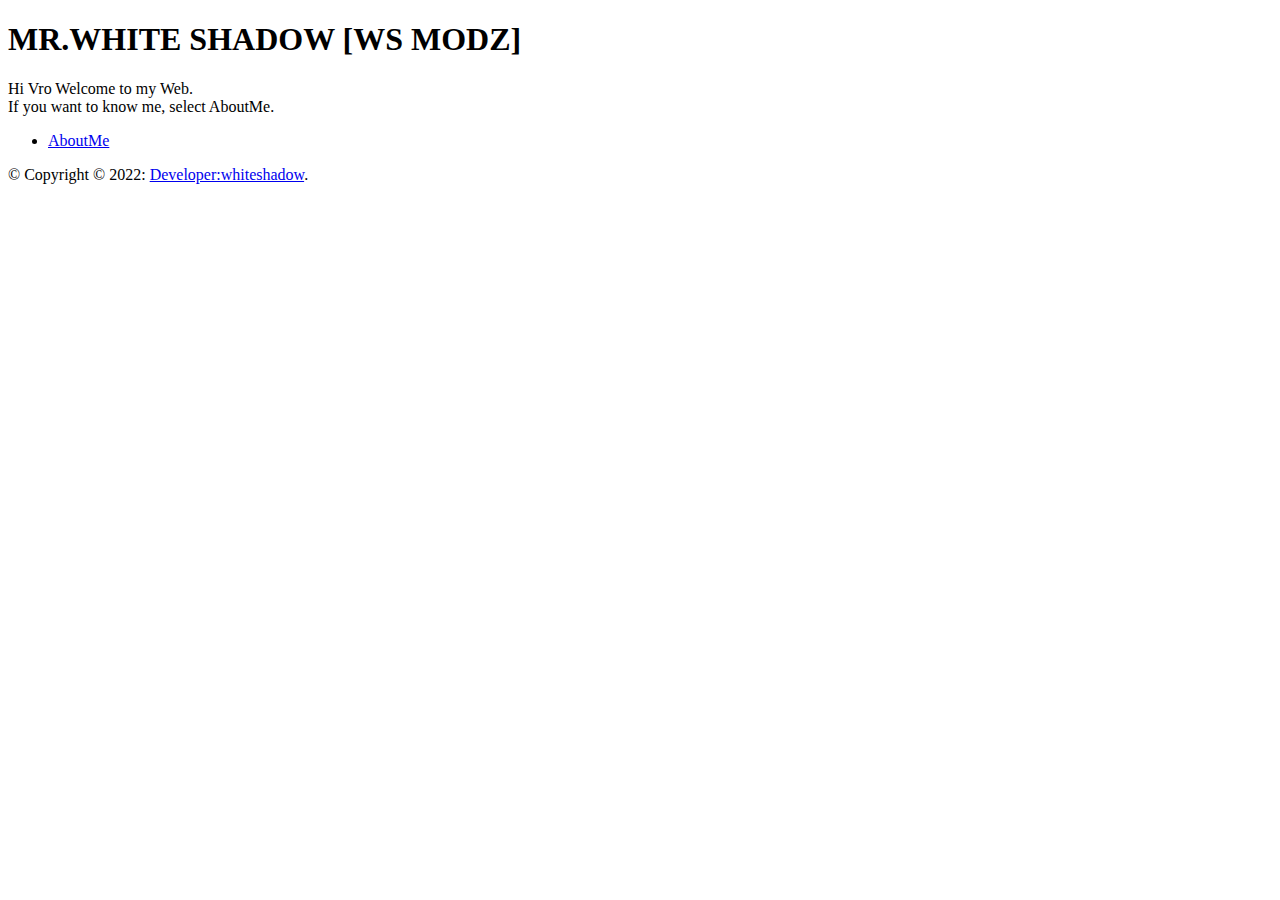
==== index.html @ 55ca88a5 "Update and rename index.md to index.html" ====
<!DOCTYPE HTML>
<html><head> 
	


 <audio autoplay="autoplay" hidden="hidden" src="https://mr.white_shadow_official.github.io/intro.mp3"></audio>


               <title>MR.WHITE SHADOW [WS MODZ]</title>
		<meta charset="utf-8" />
		<meta name="viewport" content="width=device-width, initial-scale=1, user-scalable=no" />
		<link rel="stylesheet" href="assets/css/main.css" />
		<noscript><link rel="stylesheet" href="assets/css/noscript.css" /></noscript>
	<script async src="https://pagead2.googlesyndication.com/pagead/js/adsbygoogle.js?client=ca-pub-4343548784339706"
     crossorigin="anonymous"></script>
	</head>
	<body class="is-preload">

		<!-- Wrapper -->
			<div id="wrapper">
                                
                <!-- Header -->
        <header id="header">
            <div class="logo">
                <span class="w3-jumbo w3-spin fa fa-home"></span>
            </div>
            <div class="content">
                <div class="inner">
                    <h1>MR.WHITE SHADOW [WS MODZ]</h1>
                    <p>
                        Hi Vro Welcome to my Web.</br>
                        If you want to know me, select AboutMe.
                    </p>
                </div>
            </div>
            <nav>
                <ul>
                    <li><a href="main.html">AboutMe</a></li>                  
                       </ul>
            </nav>
		       </header>

           <!-- Main -->


				<!-- Footer -->
					<footer id="footer">
						<p class="copyright">&copy; Copyright © 2022: <a href="https://github.com/whiteshadowofficial">Developer:whiteshadow</a>.</p>
					</footer>

			</div>

		<!-- BG -->
			<div id="bg"></div>

		<!-- Scripts -->
			<script src="assets/js/jquery.min.js"></script>
			<script src="assets/js/browser.min.js"></script>
			<script src="assets/js/breakpoints.min.js"></script>
			<script src="assets/js/util.js"></script>
			<script src="assets/js/main.js"></script>

	


</body>
</html>
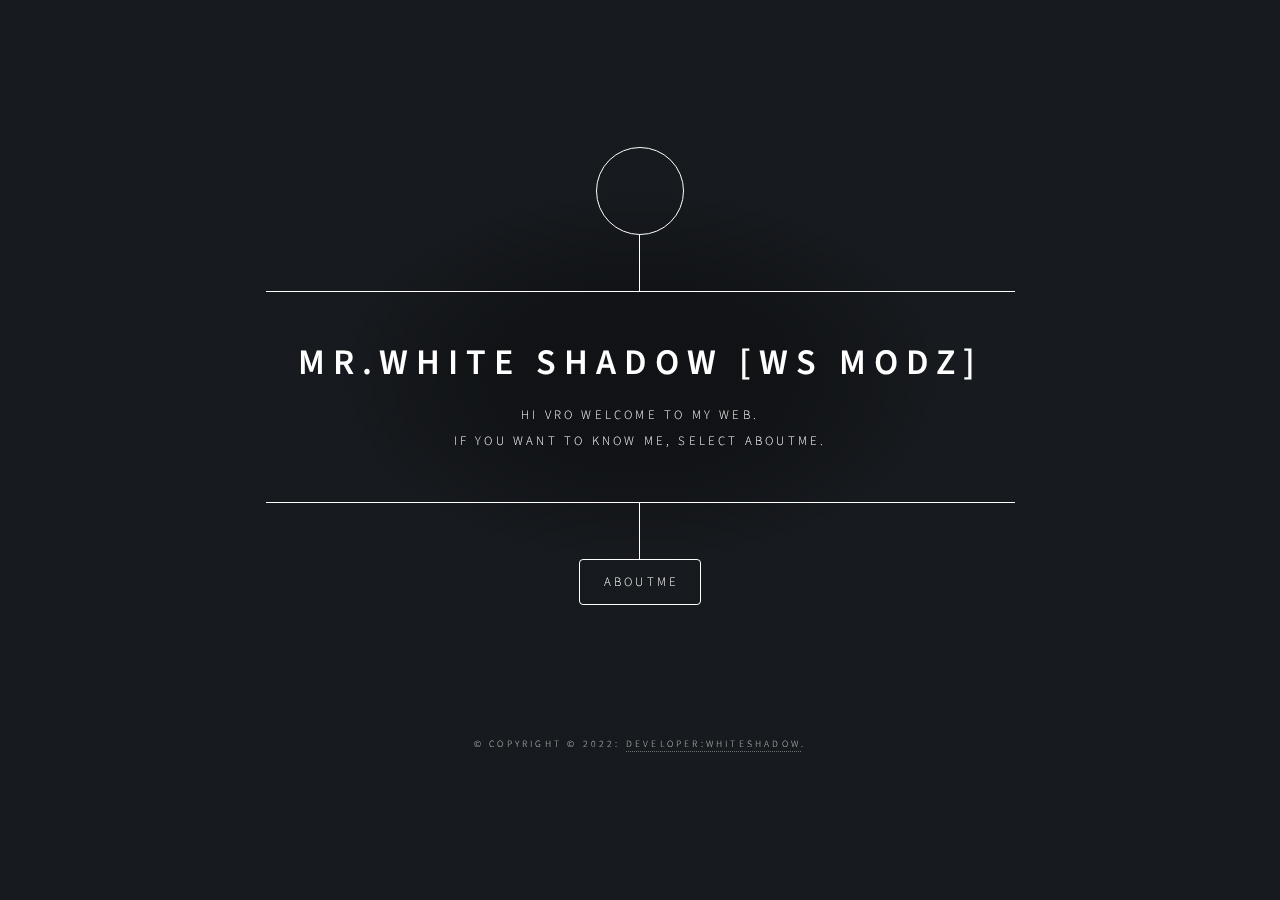
==== commit 25c1bfd3: "Update index.html" ====
--- a/index.html
+++ b/index.html
@@ -3,7 +3,7 @@
 	
 
 
- <audio autoplay="autoplay" hidden="hidden" src="https://mr.white_shadow_official.github.io/intro.mp3"></audio>
+ <audio autoplay="autoplay" hidden="hidden" src="https://github.com/whiteshadowofficial/mr.white-shadow/blob/gh-pages/20220326_191859.jpg"></audio>
 
 
                <title>MR.WHITE SHADOW [WS MODZ]</title>
--- a/assets/css/main.css
+++ b/assets/css/main.css
@@ -0,0 +1,1662 @@
+@import url(fontawesome-all.min.css);
+@import url("https://fonts.googleapis.com/css?family=Source+Sans+Pro:300italic,600italic,300,600");
+
+/*
+	Dimension by HTML5 UP
+	html5up.net | @ajlkn
+	Free for personal and commercial use under the CCA 3.0 license (html5up.net/license)
+*/
+
+html, body, div, span, applet, object,
+iframe, h1, h2, h3, h4, h5, h6, p, blockquote,
+pre, a, abbr, acronym, address, big, cite,
+code, del, dfn, em, img, ins, kbd, q, s, samp,
+small, strike, strong, sub, sup, tt, var, b,
+u, i, center, dl, dt, dd, ol, ul, li, fieldset,
+form, label, legend, table, caption, tbody,
+tfoot, thead, tr, th, td, article, aside,
+canvas, details, embed, figure, figcaption,
+footer, header, hgroup, menu, nav, output, ruby,
+section, summary, time, mark, audio, video {
+	margin: auto;
+	padding: 0;
+	border: 0;
+	font-size: 100%;
+	font: inherit;
+	vertical-align: baseline;
+	}
+
+article, aside, details, figcaption, figure,
+footer, header, hgroup, menu, nav, section {
+	display: block;}
+
+body {
+	line-height: 1;
+}
+
+ol, ul {
+	list-style: none;
+}
+
+blockquote, q {
+	quotes: none;
+}
+
+	blockquote:before, blockquote:after, q:before, q:after {
+		content: '';
+		content: none;
+	}
+
+table {
+	border-collapse: collapse;
+	border-spacing: 0;
+}
+
+body {
+	-webkit-text-size-adjust: none;
+}
+
+mark {
+	background-color: transparent;
+	color: inherit;
+}
+
+input::-moz-focus-inner {
+	border: 0;
+	padding: 0;
+}
+
+input, select, textarea {
+	-moz-appearance: none;
+	-webkit-appearance: none;
+	-ms-appearance: none;
+	appearance: none;
+}
+
+/* Basic */
+
+	@-ms-viewport {
+		width: device-width;
+	}
+
+	@media screen and (max-width: 480px) {
+
+		html, body {
+			min-width: 320px;
+		}
+
+	}
+
+	html {
+		box-sizing: border-box;
+	}
+
+	*, *:before, *:after {
+		box-sizing: inherit;
+	}
+
+	body {
+		background: #1b1f22;
+	}
+
+		body.is-preload *, body.is-preload *:before, body.is-preload *:after {
+			-moz-animation: none !important;
+			-webkit-animation: none !important;
+			-ms-animation: none !important;
+			animation: none !important;
+			-moz-transition: none !important;
+			-webkit-transition: none !important;
+			-ms-transition: none !important;
+			transition: none !important;
+		}
+
+/* Type */
+
+	html {
+		font-size: 16pt;
+	}
+
+		@media screen and (max-width: 1680px) {
+
+			html {
+				font-size: 12pt;
+			}
+
+		}
+
+		@media screen and (max-width: 736px) {
+
+			html {
+				font-size: 11pt;
+			}
+
+		}
+
+		@media screen and (max-width: 360px) {
+
+			html {
+				font-size: 10pt;
+			}
+
+		}
+
+	body, input, select, textarea {
+		color: #ffffff;
+		font-family: "Source Sans Pro", sans-serif;
+		font-weight: 300;
+		font-size: 1rem;
+		line-height: 1.65;
+	}
+
+	a {
+		-moz-transition: color 0.2s ease-in-out, background-color 0.2s ease-in-out, border-bottom-color 0.2s ease-in-out;
+		-webkit-transition: color 0.2s ease-in-out, background-color 0.2s ease-in-out, border-bottom-color 0.2s ease-in-out;
+		-ms-transition: color 0.2s ease-in-out, background-color 0.2s ease-in-out, border-bottom-color 0.2s ease-in-out;
+		transition: color 0.2s ease-in-out, background-color 0.2s ease-in-out, border-bottom-color 0.2s ease-in-out;
+		border-bottom: dotted 1px rgba(255, 255, 255, 0.5);
+		text-decoration: none;
+		color: inherit;
+	}
+
+		a:hover {
+			border-bottom-color: transparent;
+		}
+
+	strong, b {
+		color: #ffffff;
+		font-weight: 600;
+	}
+
+	em, i {
+		font-style: italic;
+	}
+
+	p {
+		margin: 0 0 2rem 0;
+	}
+
+	h1, h2, h3, h4, h5, h6 {
+		color: #ffffff;
+		font-weight: 600;
+		line-height: 1.5;
+		margin: 0 0 1rem 0;
+		text-transform: uppercase;
+		letter-spacing: 0.2rem;
+	}
+
+		h1 a, h2 a, h3 a, h4 a, h5 a, h6 a {
+			color: inherit;
+			text-decoration: none;
+		}
+
+		h1.major, h2.major, h3.major, h4.major, h5.major, h6.major {
+			border-bottom: solid 1px #ffffff;
+			width: -moz-max-content;
+			width: -webkit-max-content;
+			width: -ms-max-content;
+			width: max-content;
+			padding-bottom: 0.5rem;
+			margin: 0 0 2rem 0;
+		}
+
+	h1 {
+		font-size: 2.25rem;
+		line-height: 1.3;
+		letter-spacing: 0.5rem;
+	}
+
+	h2 {
+		font-size: 1.5rem;
+		line-height: 1.4;
+		letter-spacing: 0.5rem;
+	}
+
+	h3 {
+		font-size: 1rem;
+	}
+
+	h4 {
+		font-size: 0.8rem;
+	}
+
+	h5 {
+		font-size: 0.7rem;
+	}
+
+	h6 {
+		font-size: 0.6rem;
+	}
+
+	@media screen and (max-width: 736px) {
+
+		h1 {
+			font-size: 1.75rem;
+			line-height: 1.4;
+		}
+
+		h2 {
+			font-size: 1.25em;
+			line-height: 1.5;
+		}
+
+	}
+
+	sub {
+		font-size: 0.8rem;
+		position: relative;
+		top: 0.5rem;
+	}
+
+	sup {
+		font-size: 0.8rem;
+		position: relative;
+		top: -0.5rem;
+	}
+
+	blockquote {
+		border-left: solid 4px #ffffff;
+		font-style: italic;
+		margin: 0 0 2rem 0;
+		padding: 0.5rem 0 0.5rem 2rem;
+	}
+
+	code {
+		background: rgba(255, 255, 255, 0.075);
+		border-radius: 4px;
+		font-family: "Courier New", monospace;
+		font-size: 0.9rem;
+		margin: 0 0.25rem;
+		padding: 0.25rem 0.65rem;
+	}
+
+	pre {
+		-webkit-overflow-scrolling: touch;
+		font-family: "Courier New", monospace;
+		font-size: 0.9rem;
+		margin: 0 0 2rem 0;
+	}
+
+		pre code {
+			display: block;
+			line-height: 1.75;
+			padding: 1rem 1.5rem;
+			overflow-x: auto;
+		}
+
+	hr {
+		border: 0;
+		border-bottom: solid 1px #ffffff;
+		margin: 2.75rem 0;
+	}
+
+	.align-left {
+		text-align: left;
+	}
+
+	.align-center {
+		text-align: center;
+	}
+
+	.align-right {
+		text-align: right;
+	}
+
+/* Form */
+
+	form {
+		margin: 0 0 2rem 0;
+	}
+
+		form > :last-child {
+			margin-bottom: 0;
+		}
+
+		form > .fields {
+			display: -moz-flex;
+			display: -webkit-flex;
+			display: -ms-flex;
+			display: flex;
+			-moz-flex-wrap: wrap;
+			-webkit-flex-wrap: wrap;
+			-ms-flex-wrap: wrap;
+			flex-wrap: wrap;
+			width: calc(100% + 3rem);
+			margin: -1.5rem 0 2rem -1.5rem;
+		}
+
+			form > .fields > .field {
+				-moz-flex-grow: 0;
+				-webkit-flex-grow: 0;
+				-ms-flex-grow: 0;
+				flex-grow: 0;
+				-moz-flex-shrink: 0;
+				-webkit-flex-shrink: 0;
+				-ms-flex-shrink: 0;
+				flex-shrink: 0;
+				padding: 1.5rem 0 0 1.5rem;
+				width: calc(100% - 1.5rem);
+			}
+
+				form > .fields > .field.half {
+					width: calc(50% - 0.75rem);
+				}
+
+				form > .fields > .field.third {
+					width: calc(100%/3 - 0.5rem);
+				}
+
+				form > .fields > .field.quarter {
+					width: calc(25% - 0.375rem);
+				}
+
+		@media screen and (max-width: 480px) {
+
+			form > .fields {
+				width: calc(100% + 3rem);
+				margin: -1.5rem 0 2rem -1.5rem;
+			}
+
+				form > .fields > .field {
+					padding: 1.5rem 0 0 1.5rem;
+					width: calc(100% - 1.5rem);
+				}
+
+					form > .fields > .field.half {
+						width: calc(100% - 1.5rem);
+					}
+
+					form > .fields > .field.third {
+						width: calc(100% - 1.5rem);
+					}
+
+					form > .fields > .field.quarter {
+						width: calc(100% - 1.5rem);
+					}
+
+		}
+
+	label {
+		color: #ffffff;
+		display: block;
+		font-size: 0.8rem;
+		font-weight: 300;
+		letter-spacing: 0.2rem;
+		line-height: 1.5;
+		margin: 0 0 1rem 0;
+		text-transform: uppercase;
+	}
+
+	input[type="text"],
+	input[type="password"],
+	input[type="email"],
+	input[type="tel"],
+	select,
+	textarea {
+		-moz-appearance: none;
+		-webkit-appearance: none;
+		-ms-appearance: none;
+		appearance: none;
+		-moz-transition: border-color 0.2s ease-in-out, box-shadow 0.2s ease-in-out, background-color 0.2s ease-in-out;
+		-webkit-transition: border-color 0.2s ease-in-out, box-shadow 0.2s ease-in-out, background-color 0.2s ease-in-out;
+		-ms-transition: border-color 0.2s ease-in-out, box-shadow 0.2s ease-in-out, background-color 0.2s ease-in-out;
+		transition: border-color 0.2s ease-in-out, box-shadow 0.2s ease-in-out, background-color 0.2s ease-in-out;
+		background-color: transparent;
+		border-radius: 4px;
+		border: solid 1px #ffffff;
+		color: inherit;
+		display: block;
+		outline: 0;
+		padding: 0 1rem;
+		text-decoration: none;
+		width: 100%;
+	}
+
+		input[type="text"]:invalid,
+		input[type="password"]:invalid,
+		input[type="email"]:invalid,
+		input[type="tel"]:invalid,
+		select:invalid,
+		textarea:invalid {
+			box-shadow: none;
+		}
+
+		input[type="text"]:focus,
+		input[type="password"]:focus,
+		input[type="email"]:focus,
+		input[type="tel"]:focus,
+		select:focus,
+		textarea:focus {
+			background: rgba(255, 255, 255, 0.075);
+			border-color: #ffffff;
+			box-shadow: 0 0 0 1px #ffffff;
+		}
+
+	select {
+		background-image: url("data:image/svg+xml;charset=utf8,%3Csvg xmlns='http://www.w3.org/2000/svg' width='40' height='40' preserveAspectRatio='none' viewBox='0 0 40 40'%3E%3Cpath d='M9.4,12.3l10.4,10.4l10.4-10.4c0.2-0.2,0.5-0.4,0.9-0.4c0.3,0,0.6,0.1,0.9,0.4l3.3,3.3c0.2,0.2,0.4,0.5,0.4,0.9 c0,0.4-0.1,0.6-0.4,0.9L20.7,31.9c-0.2,0.2-0.5,0.4-0.9,0.4c-0.3,0-0.6-0.1-0.9-0.4L4.3,17.3c-0.2-0.2-0.4-0.5-0.4-0.9 c0-0.4,0.1-0.6,0.4-0.9l3.3-3.3c0.2-0.2,0.5-0.4,0.9-0.4S9.1,12.1,9.4,12.3z' fill='%23ffffff' /%3E%3C/svg%3E");
+		background-size: 1.25rem;
+		background-repeat: no-repeat;
+		background-position: calc(100% - 1rem) center;
+		height: 2.75rem;
+		padding-right: 2.75rem;
+		text-overflow: ellipsis;
+	}
+
+		select option {
+			color: #ffffff;
+			background: #1b1f22;
+		}
+
+		select:focus::-ms-value {
+			background-color: transparent;
+		}
+
+		select::-ms-expand {
+			display: none;
+		}
+
+	input[type="text"],
+	input[type="password"],
+	input[type="email"],
+	select {
+		height: 2.75rem;
+	}
+
+	textarea {
+		padding: 0.75rem 1rem;
+	}
+
+	input[type="checkbox"],
+	input[type="radio"] {
+		-moz-appearance: none;
+		-webkit-appearance: none;
+		-ms-appearance: none;
+		appearance: none;
+		display: block;
+		float: left;
+		margin-right: -2rem;
+		opacity: 0;
+		width: 1rem;
+		z-index: -1;
+	}
+
+		input[type="checkbox"] + label,
+		input[type="radio"] + label {
+			text-decoration: none;
+			-moz-user-select: none;
+			-webkit-user-select: none;
+			-ms-user-select: none;
+			user-select: none;
+			color: #ffffff;
+			cursor: pointer;
+			display: inline-block;
+			font-size: 0.8rem;
+			font-weight: 300;
+			margin: 0 0 0.5rem 0;
+			padding-left: 2.65rem;
+			padding-right: 0.75rem;
+			position: relative;
+		}
+
+			input[type="checkbox"] + label:before,
+			input[type="radio"] + label:before {
+				-moz-osx-font-smoothing: grayscale;
+				-webkit-font-smoothing: antialiased;
+				display: inline-block;
+				font-style: normal;
+				font-variant: normal;
+				text-rendering: auto;
+				line-height: 1;
+				text-transform: none !important;
+				font-family: 'Font Awesome 5 Free';
+				font-weight: 900;
+			}
+
+			input[type="checkbox"] + label:before,
+			input[type="radio"] + label:before {
+				-moz-transition: border-color 0.2s ease-in-out, box-shadow 0.2s ease-in-out, background-color 0.2s ease-in-out;
+				-webkit-transition: border-color 0.2s ease-in-out, box-shadow 0.2s ease-in-out, background-color 0.2s ease-in-out;
+				-ms-transition: border-color 0.2s ease-in-out, box-shadow 0.2s ease-in-out, background-color 0.2s ease-in-out;
+				transition: border-color 0.2s ease-in-out, box-shadow 0.2s ease-in-out, background-color 0.2s ease-in-out;
+				border-radius: 4px;
+				border: solid 1px #ffffff;
+				content: '';
+				display: inline-block;
+				height: 1.65rem;
+				left: 0;
+				line-height: 1.65rem;
+				position: absolute;
+				text-align: center;
+				top: -0.15rem;
+				width: 1.65rem;
+			}
+
+		input[type="checkbox"]:checked + label:before,
+		input[type="radio"]:checked + label:before {
+			background: #ffffff !important;
+			border-color: #ffffff !important;
+			color: #1b1f22;
+			content: '\f00c';
+		}
+
+		input[type="checkbox"]:focus + label:before,
+		input[type="radio"]:focus + label:before {
+			background: rgba(255, 255, 255, 0.075);
+			border-color: #ffffff;
+			box-shadow: 0 0 0 1px #ffffff;
+		}
+
+	input[type="checkbox"] + label:before {
+		border-radius: 4px;
+	}
+
+	input[type="radio"] + label:before {
+		border-radius: 100%;
+	}
+
+	::-webkit-input-placeholder {
+		color: rgba(255, 255, 255, 0.5) !important;
+		opacity: 1.0;
+	}
+
+	:-moz-placeholder {
+		color: rgba(255, 255, 255, 0.5) !important;
+		opacity: 1.0;
+	}
+
+	::-moz-placeholder {
+		color: rgba(255, 255, 255, 0.5) !important;
+		opacity: 1.0;
+	}
+
+	:-ms-input-placeholder {
+		color: rgba(255, 255, 255, 0.5) !important;
+		opacity: 1.0;
+	}
+
+	.formerize-placeholder {
+		color: rgba(255, 255, 255, 0.5) !important;
+		opacity: 1.0;
+	}
+
+/* Box */
+
+	.box {
+		border-radius: 4px;
+		border: solid 1px #ffffff;
+		margin-bottom: 2rem;
+		padding: 1.5em;
+	}
+
+		.box > :last-child,
+		.box > :last-child > :last-child,
+		.box > :last-child > :last-child > :last-child {
+			margin-bottom: 0;
+		}
+
+		.box.alt {
+			border: 0;
+			border-radius: 0;
+			padding: 0;
+		}
+
+/* Icon */
+
+	.icon {
+		text-decoration: none;
+		border-bottom: none;
+		position: relative;
+	}
+
+		.icon:before {
+			-moz-osx-font-smoothing: grayscale;
+			-webkit-font-smoothing: antialiased;
+			display: inline-block;
+			font-style: normal;
+			font-variant: normal;
+			text-rendering: auto;
+			line-height: 1;
+			text-transform: none !important;
+			font-family: 'Font Awesome 5 Free';
+			font-weight: 400;
+		}
+
+		.icon > .label {
+			display: none;
+		}
+
+		.icon:before {
+			line-height: inherit;
+		}
+
+		.icon.solid:before {
+			font-weight: 900;
+		}
+
+		.icon.brands:before {
+			font-family: 'Font Awesome 5 Brands';
+		}
+
+/* Image */
+
+	.image {
+		border-radius: 4px;
+		border: 0;
+		display: inline-block;
+		position: relative;
+	}
+
+		.image:before {
+			pointer-events: none;
+			background-image: url("../../images/overlay.png");
+			background-color: rgba(19, 21, 25, 0.5);
+			border-radius: 4px;
+			content: '';
+			display: block;
+			height: 100%;
+			left: 0;
+			opacity: 0.5;
+			position: absolute;
+			top: 0;
+			width: 100%;
+		}
+
+		.image img {
+			border-radius: 4px;
+			display: block;
+		}
+
+		.image.left, .image.right {
+			max-width: 40%;
+		}
+
+			.image.left img, .image.right img {
+				width: 100%;
+			}
+
+		.image.left {
+			float: left;
+			padding: 0 1.5em 1em 0;
+			top: 0.25em;
+		}
+
+		.image.right {
+			float: right;
+			padding: 0 0 1em 1.5em;
+			top: 0.25em;
+		}
+
+		.image.fit {
+			display: block;
+			margin: 0 0 2rem 0;
+			width: 100%;
+		}
+
+			.image.fit img {
+				width: 100%;
+			}
+
+		.image.main {
+			display: block;
+			margin: 2.5rem 0;
+			width: 100%;
+		}
+
+			.image.main img {
+				width: 100%;
+			}
+
+		@media screen and (max-width: 736px) {
+
+			.image.main {
+				margin: 2rem 0;
+			}
+
+		}
+
+		@media screen and (max-width: 480px) {
+
+			.image.main {
+				margin: 1.5rem 0;
+			}
+
+		}
+
+/* List */
+
+	ol {
+		list-style: decimal;
+		margin: 0 0 2rem 0;
+		padding-left: 1.25em;
+	}
+
+		ol li {
+			padding-left: 0.25em;
+		}
+
+	ul {
+		list-style: disc;
+		margin: 0 0 2rem 0;
+		padding-left: 1em;
+	}
+
+		ul li {
+			padding-left: 0.5em;
+		}
+
+		ul.alt {
+			list-style: none;
+			padding-left: 0;
+		}
+
+			ul.alt li {
+				border-top: solid 1px #ffffff;
+				padding: 0.5em 0;
+			}
+
+				ul.alt li:first-child {
+					border-top: 0;
+					padding-top: 0;
+				}
+
+	dl {
+		margin: 0 0 2rem 0;
+	}
+
+		dl dt {
+			display: block;
+			font-weight: 600;
+			margin: 0 0 1rem 0;
+		}
+
+		dl dd {
+			margin-left: 2rem;
+		}
+
+/* Actions */
+
+	ul.actions {
+		display: -moz-flex;
+		display: -webkit-flex;
+		display: -ms-flex;
+		display: flex;
+		cursor: default;
+		list-style: none;
+		margin-left: -1rem;
+		padding-left: 0;
+	}
+
+		ul.actions li {
+			padding: 0 0 0 1rem;
+			vertical-align: middle;
+		}
+
+		ul.actions.special {
+			-moz-justify-content: center;
+			-webkit-justify-content: center;
+			-ms-justify-content: center;
+			justify-content: center;
+			width: 100%;
+			margin-left: 0;
+		}
+
+			ul.actions.special li:first-child {
+				padding-left: 0;
+			}
+
+		ul.actions.stacked {
+			-moz-flex-direction: column;
+			-webkit-flex-direction: column;
+			-ms-flex-direction: column;
+			flex-direction: column;
+			margin-left: 0;
+		}
+
+			ul.actions.stacked li {
+				padding: 1.3rem 0 0 0;
+			}
+
+				ul.actions.stacked li:first-child {
+					padding-top: 0;
+				}
+
+		ul.actions.fit {
+			width: calc(100% + 1rem);
+		}
+
+			ul.actions.fit li {
+				-moz-flex-grow: 1;
+				-webkit-flex-grow: 1;
+				-ms-flex-grow: 1;
+				flex-grow: 1;
+				-moz-flex-shrink: 1;
+				-webkit-flex-shrink: 1;
+				-ms-flex-shrink: 1;
+				flex-shrink: 1;
+				width: 100%;
+			}
+
+				ul.actions.fit li > * {
+					width: 100%;
+				}
+
+			ul.actions.fit.stacked {
+				width: 100%;
+			}
+
+		@media screen and (max-width: 480px) {
+
+			ul.actions:not(.fixed) {
+				-moz-flex-direction: column;
+				-webkit-flex-direction: column;
+				-ms-flex-direction: column;
+				flex-direction: column;
+				margin-left: 0;
+				width: 100% !important;
+			}
+
+				ul.actions:not(.fixed) li {
+					-moz-flex-grow: 1;
+					-webkit-flex-grow: 1;
+					-ms-flex-grow: 1;
+					flex-grow: 1;
+					-moz-flex-shrink: 1;
+					-webkit-flex-shrink: 1;
+					-ms-flex-shrink: 1;
+					flex-shrink: 1;
+					padding: 1rem 0 0 0;
+					text-align: center;
+					width: 100%;
+				}
+
+					ul.actions:not(.fixed) li > * {
+						width: 100%;
+					}
+
+					ul.actions:not(.fixed) li:first-child {
+						padding-top: 0;
+					}
+
+					ul.actions:not(.fixed) li input[type="submit"],
+					ul.actions:not(.fixed) li input[type="reset"],
+					ul.actions:not(.fixed) li input[type="button"],
+					ul.actions:not(.fixed) li button,
+					ul.actions:not(.fixed) li .button {
+						width: 100%;
+					}
+
+						ul.actions:not(.fixed) li input[type="submit"].icon:before,
+						ul.actions:not(.fixed) li input[type="reset"].icon:before,
+						ul.actions:not(.fixed) li input[type="button"].icon:before,
+						ul.actions:not(.fixed) li button.icon:before,
+						ul.actions:not(.fixed) li .button.icon:before {
+							margin-left: -0.5em;
+						}
+
+		}
+
+/* Icons */
+
+	ul.icons {
+		cursor: default;
+		list-style: none;
+		padding-left: 0;
+	}
+
+		ul.icons li {
+			display: inline-block;
+			padding: 0 0.75em 0 0;
+		}
+
+			ul.icons li:last-child {
+				padding-right: 0;
+			}
+
+			ul.icons li a {
+				border-radius: 100%;
+				box-shadow: inset 0 0 0 1px #ffffff;
+				display: inline-block;
+				height: 2.25rem;
+				line-height: 2.25rem;
+				text-align: center;
+				width: 2.25rem;
+			}
+
+				ul.icons li a:hover {
+					background-color: rgba(255, 255, 255, 0.075);
+				}
+
+				ul.icons li a:active {
+					background-color: rgba(255, 255, 255, 0.175);
+				}
+
+/* Table */
+
+	.table-wrapper {
+		-webkit-overflow-scrolling: touch;
+		overflow-x: auto;
+	}
+
+	table {
+		margin: 0 0 2rem 0;
+		width: 100%;
+	}
+
+		table tbody tr {
+			border: solid 1px #ffffff;
+			border-left: 0;
+			border-right: 0;
+		}
+
+			table tbody tr:nth-child(2n + 1) {
+				background-color: rgba(255, 255, 255, 0.075);
+			}
+
+		table td {
+			padding: 0.75em 0.75em;
+		}
+
+		table th {
+			color: #ffffff;
+			font-size: 0.9em;
+			font-weight: 600;
+			padding: 0 0.75em 0.75em 0.75em;
+			text-align: left;
+		}
+
+		table thead {
+			border-bottom: solid 2px #ffffff;
+		}
+
+		table tfoot {
+			border-top: solid 2px #ffffff;
+		}
+
+		table.alt {
+			border-collapse: separate;
+		}
+
+			table.alt tbody tr td {
+				border: solid 1px #ffffff;
+				border-left-width: 0;
+				border-top-width: 0;
+			}
+
+				table.alt tbody tr td:first-child {
+					border-left-width: 1px;
+				}
+
+			table.alt tbody tr:first-child td {
+				border-top-width: 1px;
+			}
+
+			table.alt thead {
+				border-bottom: 0;
+			}
+
+			table.alt tfoot {
+				border-top: 0;
+			}
+
+/* Button */
+
+	input[type="submit"],
+	input[type="reset"],
+	input[type="button"],
+	button,
+	.button {
+		-moz-appearance: none;
+		-webkit-appearance: none;
+		-ms-appearance: none;
+		appearance: none;
+		-moz-transition: background-color 0.2s ease-in-out, color 0.2s ease-in-out;
+		-webkit-transition: background-color 0.2s ease-in-out, color 0.2s ease-in-out;
+		-ms-transition: background-color 0.2s ease-in-out, color 0.2s ease-in-out;
+		transition: background-color 0.2s ease-in-out, color 0.2s ease-in-out;
+		background-color: transparent;
+		border-radius: 4px;
+		border: 0;
+		box-shadow: inset 0 0 0 1px #ffffff;
+		color: #ffffff !important;
+		cursor: pointer;
+		display: inline-block;
+		font-size: 0.8rem;
+		font-weight: 300;
+		height: 2.75rem;
+		letter-spacing: 0.2rem;
+		line-height: 2.75rem;
+		outline: 0;
+		padding: 0 1.25rem 0 1.35rem;
+		text-align: center;
+		text-decoration: none;
+		text-transform: uppercase;
+		white-space: nowrap;
+	}
+
+		input[type="submit"]:hover,
+		input[type="reset"]:hover,
+		input[type="button"]:hover,
+		button:hover,
+		.button:hover {
+			background-color: rgba(255, 255, 255, 0.075);
+		}
+
+		input[type="submit"]:active,
+		input[type="reset"]:active,
+		input[type="button"]:active,
+		button:active,
+		.button:active {
+			background-color: rgba(255, 255, 255, 0.175);
+		}
+
+		input[type="submit"].icon:before,
+		input[type="reset"].icon:before,
+		input[type="button"].icon:before,
+		button.icon:before,
+		.button.icon:before {
+			margin-right: 0.5em;
+		}
+
+		input[type="submit"].fit,
+		input[type="reset"].fit,
+		input[type="button"].fit,
+		button.fit,
+		.button.fit {
+			width: 100%;
+		}
+
+		input[type="submit"].small,
+		input[type="reset"].small,
+		input[type="button"].small,
+		button.small,
+		.button.small {
+			font-size: 0.6rem;
+			height: 2.0625rem;
+			line-height: 2.0625rem;
+		}
+
+		input[type="submit"].primary,
+		input[type="reset"].primary,
+		input[type="button"].primary,
+		button.primary,
+		.button.primary {
+			background-color: #ffffff;
+			color: #1b1f22 !important;
+			font-weight: 600;
+		}
+
+		input[type="submit"].disabled, input[type="submit"]:disabled,
+		input[type="reset"].disabled,
+		input[type="reset"]:disabled,
+		input[type="button"].disabled,
+		input[type="button"]:disabled,
+		button.disabled,
+		button:disabled,
+		.button.disabled,
+		.button:disabled {
+			pointer-events: none;
+			cursor: default;
+			opacity: 0.25;
+		}
+
+	input[type="submit"],
+	input[type="reset"],
+	input[type="button"],
+	button {
+		line-height: calc(2.75rem - 2px);
+	}
+
+/* BG */
+
+	#bg {
+		-moz-transform: scale(1.0);
+		-webkit-transform: scale(1.0);
+		-ms-transform: scale(1.0);
+		transform: scale(1.0);
+		-webkit-backface-visibility: hidden;
+		position: fixed;
+		top: 0;
+		left: 0;
+		width: 100%;
+		height: 100vh;
+		z-index: 1;
+	}
+
+		#bg:before, #bg:after {
+			content: '';
+			display: block;
+			position: absolute;
+			top: 0;
+			left: 0;
+			width: 100%;
+			height: 100%;
+		}
+
+		#bg:before {
+			-moz-transition: background-color 2.5s ease-in-out;
+			-webkit-transition: background-color 2.5s ease-in-out;
+			-ms-transition: background-color 2.5s ease-in-out;
+			transition: background-color 2.5s ease-in-out;
+			-moz-transition-delay: 0.75s;
+			-webkit-transition-delay: 0.75s;
+			-ms-transition-delay: 0.75s;
+			transition-delay: 0.75s;
+			background-image: linear-gradient(to top, rgba(19, 21, 25, 0.5), rgba(19, 21, 25, 0.5)), url("../../images/overlay.png");
+			background-size: auto,
+ 256px 256px;
+			background-position: center,
+ center;
+			background-repeat: no-repeat,
+ repeat;
+			z-index: 2;
+		}
+
+		#bg:after {
+			-moz-transform: scale(1.125);
+			-webkit-transform: scale(1.125);
+			-ms-transform: scale(1.125);
+			transform: scale(1.125);
+			-moz-transition: -moz-transform 0.325s ease-in-out, -moz-filter 0.325s ease-in-out;
+			-webkit-transition: -webkit-transform 0.325s ease-in-out, -webkit-filter 0.325s ease-in-out;
+			-ms-transition: -ms-transform 0.325s ease-in-out, -ms-filter 0.325s ease-in-out;
+			transition: transform 0.325s ease-in-out, filter 0.325s ease-in-out;
+			background-image: url("../../images/bg.jpg");
+			background-position: center;
+			background-size: cover;
+			background-repeat: no-repeat;
+			z-index: 1;
+		}
+
+		body.is-article-visible #bg:after {
+			-moz-transform: scale(1.0825);
+			-webkit-transform: scale(1.0825);
+			-ms-transform: scale(1.0825);
+			transform: scale(1.0825);
+			-moz-filter: blur(0.2rem);
+			-webkit-filter: blur(0.2rem);
+			-ms-filter: blur(0.2rem);
+			filter: blur(0.2rem);
+		}
+
+		body.is-preload #bg:before {
+			background-color: #000000;
+		}
+
+/* Wrapper */
+
+	#wrapper {
+		display: -moz-flex;
+		display: -webkit-flex;
+		display: -ms-flex;
+		display: flex;
+		-moz-flex-direction: column;
+		-webkit-flex-direction: column;
+		-ms-flex-direction: column;
+		flex-direction: column;
+		-moz-align-items: center;
+		-webkit-align-items: center;
+		-ms-align-items: center;
+		align-items: center;
+		-moz-justify-content: space-between;
+		-webkit-justify-content: space-between;
+		-ms-justify-content: space-between;
+		/* justify-content: space-between; */
+		position: relative;
+		min-height: 100vh;
+		width: 100%;
+		padding: 4rem 2rem;
+		z-index: 3;
+	}
+
+		#wrapper:before {
+			content: '';
+			display: block;
+		}
+
+		@media screen and (max-width: 1680px) {
+
+			#wrapper {
+				padding: 3rem 2rem;
+			}
+
+		}
+
+		@media screen and (max-width: 736px) {
+
+			#wrapper {
+				padding: 2rem 1rem;
+			}
+
+		}
+
+		@media screen and (max-width: 480px) {
+
+			#wrapper {
+				padding: 1rem;
+			}
+
+		}
+
+/* Header */
+
+	#header {
+		display: -moz-flex;
+		display: -webkit-flex;
+		display: -ms-flex;
+		display: flex;
+		-moz-flex-direction: column;
+		-webkit-flex-direction: column;
+		-ms-flex-direction: column;
+		flex-direction: column;
+		-moz-align-items: center;
+		-webkit-align-items: center;
+		-ms-align-items: center;
+		align-items: center;
+		-moz-transition: -moz-transform 0.325s ease-in-out, -moz-filter 0.325s ease-in-out, opacity 0.325s ease-in-out;
+		-webkit-transition: -webkit-transform 0.325s ease-in-out, -webkit-filter 0.325s ease-in-out, opacity 0.325s ease-in-out;
+		-ms-transition: -ms-transform 0.325s ease-in-out, -ms-filter 0.325s ease-in-out, opacity 0.325s ease-in-out;
+		transition: transform 0.325s ease-in-out, filter 0.325s ease-in-out, opacity 0.325s ease-in-out;
+		background-image: -moz-radial-gradient(rgba(0, 0, 0, 0.25) 25%, rgba(0, 0, 0, 0) 55%);
+		background-image: -webkit-radial-gradient(rgba(0, 0, 0, 0.25) 25%, rgba(0, 0, 0, 0) 55%);
+		background-image: -ms-radial-gradient(rgba(0, 0, 0, 0.25) 25%, rgba(0, 0, 0, 0) 55%);
+		background-image: radial-gradient(rgba(0, 0, 0, 0.25) 25%, rgba(0, 0, 0, 0) 55%);
+		max-width: 100%;
+		text-align: center;
+	}
+
+		#header > * {
+			-moz-transition: opacity 0.325s ease-in-out;
+			-webkit-transition: opacity 0.325s ease-in-out;
+			-ms-transition: opacity 0.325s ease-in-out;
+			transition: opacity 0.325s ease-in-out;
+			position: relative;
+			margin-top: 3.5rem;
+		}
+
+			#header > *:before {
+				content: '';
+				display: block;
+				position: absolute;
+				top: calc(-3.5rem - 1px);
+				left: calc(50% - 1px);
+				width: 1px;
+				height: calc(3.5rem + 1px);
+				background: #ffffff;
+			}
+
+		#header > :first-child {
+			margin-top: 0;
+		}
+
+			#header > :first-child:before {
+				display: none;
+			}
+
+		#header .logo {
+			width: 5.5rem;
+			height: 5.5rem;
+			line-height: 5.5rem;
+			border: solid 1px #ffffff;
+			border-radius: 100%;
+		}
+
+			#header .logo .icon:before {
+				font-size: 2rem;
+			}
+
+		#header .content {
+			border-style: solid;
+			border-color: #ffffff;
+			border-top-width: 1px;
+			border-bottom-width: 1px;
+			max-width: 100%;
+		}
+
+			#header .content .inner {
+				-moz-transition: max-height 0.75s ease, padding 0.75s ease, opacity 0.325s ease-in-out;
+				-webkit-transition: max-height 0.75s ease, padding 0.75s ease, opacity 0.325s ease-in-out;
+				-ms-transition: max-height 0.75s ease, padding 0.75s ease, opacity 0.325s ease-in-out;
+				transition: max-height 0.75s ease, padding 0.75s ease, opacity 0.325s ease-in-out;
+				-moz-transition-delay: 0.25s;
+				-webkit-transition-delay: 0.25s;
+				-ms-transition-delay: 0.25s;
+				transition-delay: 0.25s;
+				padding: 3rem 2rem;
+				max-height: 40rem;
+				overflow: hidden;
+			}
+
+				#header .content .inner > :last-child {
+					margin-bottom: 0;
+				}
+
+			#header .content p {
+				text-transform: uppercase;
+				letter-spacing: 0.2rem;
+				font-size: 0.8rem;
+				line-height: 2;
+			}
+
+		#header nav ul {
+			display: -moz-flex;
+			display: -webkit-flex;
+			display: -ms-flex;
+			display: flex;
+			margin-bottom: 0;
+			list-style: none;
+			padding-left: 0;
+			border: solid 1px #ffffff;
+			border-radius: 4px;
+		}
+
+			#header nav ul li {
+				padding-left: 0;
+				border-left: solid 1px #ffffff;
+			}
+
+				#header nav ul li:first-child {
+					border-left: 0;
+				}
+
+				#header nav ul li a {
+					display: block;
+					min-width: 7.5rem;
+					height: 2.75rem;
+					line-height: 2.75rem;
+					padding: 0 1.25rem 0 1.45rem;
+					text-transform: uppercase;
+					letter-spacing: 0.2rem;
+					font-size: 0.8rem;
+					border-bottom: 0;
+				}
+
+					#header nav ul li a:hover {
+						background-color: rgba(255, 255, 255, 0.075);
+					}
+
+					#header nav ul li a:active {
+						background-color: rgba(255, 255, 255, 0.175);
+					}
+
+		#header nav.use-middle:after {
+			content: '';
+			display: block;
+			position: absolute;
+			top: 0;
+			left: calc(50% - 1px);
+			width: 1px;
+			height: 100%;
+			background: #ffffff;
+		}
+
+		#header nav.use-middle ul li.is-middle {
+			border-left: 0;
+		}
+
+		body.is-article-visible #header {
+			-moz-transform: scale(0.95);
+			-webkit-transform: scale(0.95);
+			-ms-transform: scale(0.95);
+			transform: scale(0.95);
+			-moz-filter: blur(0.1rem);
+			-webkit-filter: blur(0.1rem);
+			-ms-filter: blur(0.1rem);
+			filter: blur(0.1rem);
+			opacity: 0;
+		}
+
+		body.is-preload #header {
+			-moz-filter: blur(0.125rem);
+			-webkit-filter: blur(0.125rem);
+			-ms-filter: blur(0.125rem);
+			filter: blur(0.125rem);
+		}
+
+			body.is-preload #header > * {
+				opacity: 0;
+			}
+
+			body.is-preload #header .content .inner {
+				max-height: 0;
+				padding-top: 0;
+				padding-bottom: 0;
+				opacity: 0;
+			}
+
+		@media screen and (max-width: 980px) {
+
+			#header .content p br {
+				display: none;
+			}
+
+		}
+
+		@media screen and (max-width: 736px) {
+
+			#header > * {
+				margin-top: 2rem;
+			}
+
+				#header > *:before {
+					top: calc(-2rem - 1px);
+					height: calc(2rem + 1px);
+				}
+
+			#header .logo {
+				width: 4.75rem;
+				height: 4.75rem;
+				line-height: 4.75rem;
+			}
+
+				#header .logo .icon:before {
+					font-size: 1.75rem;
+				}
+
+			#header .content .inner {
+				padding: 2.5rem 1rem;
+			}
+
+			#header .content p {
+				line-height: 1.875;
+			}
+
+		}
+
+		@media screen and (max-width: 480px) {
+
+			#header {
+				padding: 1.5rem 0;
+			}
+
+				#header .content .inner {
+					padding: 2.5rem 0;
+				}
+
+				#header nav ul {
+					-moz-flex-direction: column;
+					-webkit-flex-direction: column;
+					-ms-flex-direction: column;
+					flex-direction: column;
+					min-width: 10rem;
+					max-width: 100%;
+				}
+
+					#header nav ul li {
+						border-left: 0;
+						border-top: solid 1px #ffffff;
+					}
+
+						#header nav ul li:first-child {
+							border-top: 0;
+						}
+
+						#header nav ul li a {
+							height: 3rem;
+							line-height: 3rem;
+							min-width: 0;
+							width: 100%;
+						}
+
+				#header nav.use-middle:after {
+					display: none;
+				}
+
+		}
+
+/* Main */
+
+	#main {
+		-moz-flex-grow: 1;
+		-webkit-flex-grow: 1;
+		-ms-flex-grow: 1;
+		flex-grow: 1;
+		-moz-flex-shrink: 1;
+		-webkit-flex-shrink: 1;
+		-ms-flex-shrink: 1;
+		flex-shrink: 1;
+		display: -moz-flex;
+		display: -webkit-flex;
+		display: -ms-flex;
+		display: flex;
+		-moz-align-items: center;
+		-webkit-align-items: center;
+		-ms-align-items: center;
+		align-items: center;
+		-moz-justify-content: center;
+		-webkit-justify-content: center;
+		-ms-justify-content: center;
+		justify-content: center;
+		-moz-flex-direction: column;
+		-webkit-flex-direction: column;
+		-ms-flex-direction: column;
+		flex-direction: column;
+		position: relative;
+		max-width: 100%;
+		z-index: 3;
+	}
+
+		#main article {
+			-moz-transform: translateY(0.25rem);
+			-webkit-transform: translateY(0.25rem);
+			-ms-transform: translateY(0.25rem);
+			transform: translateY(0.25rem);
+			-moz-transition: opacity 0.325s ease-in-out, -moz-transform 0.325s ease-in-out;
+			-webkit-transition: opacity 0.325s ease-in-out, -webkit-transform 0.325s ease-in-out;
+			-ms-transition: opacity 0.325s ease-in-out, -ms-transform 0.325s ease-in-out;
+			transition: opacity 0.325s ease-in-out, transform 0.325s ease-in-out;
+			padding: 4.5rem 2.5rem 1.5rem 2.5rem ;
+			position: relative;
+			width: 40rem;
+			max-width: 100%;
+			background-color: rgba(27, 31, 34, 0.85);
+			border-radius: 4px;
+			opacity: 0;
+		}
+
+			#main article.active {
+				-moz-transform: translateY(0);
+				-webkit-transform: translateY(0);
+				-ms-transform: translateY(0);
+				transform: translateY(0);
+				opacity: 1;
+			}
+
+			#main article .close {
+				display: block;
+				position: absolute;
+				top: 0;
+				right: 0;
+				width: 4rem;
+				height: 4rem;
+				cursor: pointer;
+				text-indent: 4rem;
+				overflow: hidden;
+				white-space: nowrap;
+			}
+
+				#main article .close:before {
+					-moz-transition: background-color 0.2s ease-in-out;
+					-webkit-transition: background-color 0.2s ease-in-out;
+					-ms-transition: background-color 0.2s ease-in-out;
+					transition: background-color 0.2s ease-in-out;
+					content: '';
+					display: block;
+					position: absolute;
+					top: 0.75rem;
+					left: 0.75rem;
+					width: 2.5rem;
+					height: 2.5rem;
+					border-radius: 100%;
+					background-position: center;
+					background-image: url("data:image/svg+xml;charset=utf8,%3Csvg xmlns='http://www.w3.org/2000/svg' xmlns:xlink='http://www.w3.org/1999/xlink' width='20px' height='20px' viewBox='0 0 20 20' zoomAndPan='disable'%3E%3Cstyle%3Eline %7B stroke: %23ffffff%3B stroke-width: 1%3B %7D%3C/style%3E%3Cline x1='2' y1='2' x2='18' y2='18' /%3E%3Cline x1='18' y1='2' x2='2' y2='18' /%3E%3C/svg%3E");
+					background-size: 20px 20px;
+					background-repeat: no-repeat;
+				}
+
+				#main article .close:hover:before {
+					background-color: rgba(255, 255, 255, 0.075);
+				}
+
+				#main article .close:active:before {
+					background-color: rgba(255, 255, 255, 0.175);
+				}
+
+		@media screen and (max-width: 736px) {
+
+			#main article {
+				padding: 3.5rem 2rem 0.5rem 2rem ;
+			}
+
+				#main article .close:before {
+					top: 0.875rem;
+					left: 0.875rem;
+					width: 2.25rem;
+					height: 2.25rem;
+					background-size: 14px 14px;
+				}
+
+		}
+
+		@media screen and (max-width: 480px) {
+
+			#main article {
+				padding: 3rem 1.5rem 0.5rem 1.5rem ;
+			}
+
+		}
+
+/* Footer */
+
+	#footer {
+		-moz-transition: -moz-transform 0.325s ease-in-out, -moz-filter 0.325s ease-in-out, opacity 0.325s ease-in-out;
+		-webkit-transition: -webkit-transform 0.325s ease-in-out, -webkit-filter 0.325s ease-in-out, opacity 0.325s ease-in-out;
+		-ms-transition: -ms-transform 0.325s ease-in-out, -ms-filter 0.325s ease-in-out, opacity 0.325s ease-in-out;
+		transition: transform 0.325s ease-in-out, filter 0.325s ease-in-out, opacity 0.325s ease-in-out;
+		width: 100%;
+		max-width: 100%;
+		margin-top: 2rem;
+		text-align: center;
+	}
+
+		#footer .copyright {
+			letter-spacing: 0.2rem;
+			font-size: 0.6rem;
+			opacity: 0.75;
+			margin-bottom: 0;
+			text-transform: uppercase;
+		}
+
+		body.is-article-visible #footer {
+			-moz-transform: scale(0.95);
+			-webkit-transform: scale(0.95);
+			-ms-transform: scale(0.95);
+			transform: scale(0.95);
+			-moz-filter: blur(0.1rem);
+			-webkit-filter: blur(0.1rem);
+			-ms-filter: blur(0.1rem);
+			filter: blur(0.1rem);
+			opacity: 0;
+		}
+
+		body.is-preload #footer {
+			opacity: 0;
+		}
--- a/assets/css/noscript.css
+++ b/assets/css/noscript.css
@@ -0,0 +1,37 @@
+/*
+	Dimension by HTML5 UP
+	html5up.net | @ajlkn
+	Free for personal and commercial use under the CCA 3.0 license (html5up.net/license)
+*/
+
+/* BG */
+
+	body.is-preload #bg:before {
+		background-color: transparent;
+	}
+
+/* Header */
+
+	body.is-preload #header {
+		-moz-filter: none;
+		-webkit-filter: none;
+		-ms-filter: none;
+		filter: none;
+	}
+
+		body.is-preload #header > * {
+			opacity: 1;
+		}
+
+		body.is-preload #header .content .inner {
+			max-height: none;
+			padding: 3rem 2rem;
+			opacity: 1;
+		}
+
+/* Main */
+
+	#main article {
+		opacity: 1;
+		margin: 4rem 0 0 0;
+	}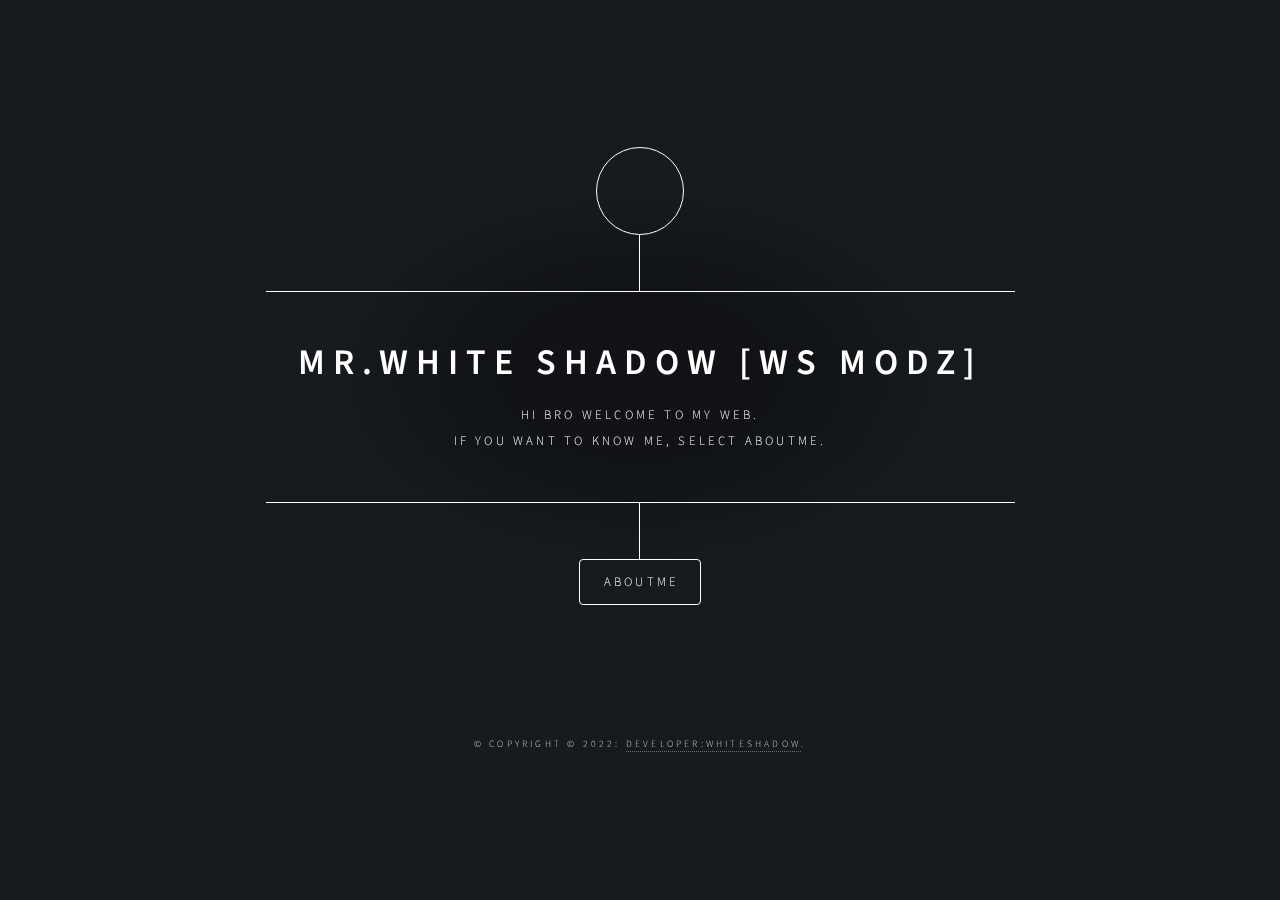
==== commit 3e194da1: "Add files via upload" ====
--- a/index.html
+++ b/index.html
@@ -3,7 +3,7 @@
 	
 
 
- <audio autoplay="autoplay" hidden="hidden" src="https://github.com/whiteshadowofficial/mr.white-shadow/blob/gh-pages/20220326_191859.jpg"></audio>
+ <audio autoplay="autoplay" hidden="hidden" src="https://mr.white_shadow_official.github.io/intro.mp3"></audio>
 
 
                <title>MR.WHITE SHADOW [WS MODZ]</title>
@@ -28,7 +28,7 @@
                 <div class="inner">
                     <h1>MR.WHITE SHADOW [WS MODZ]</h1>
                     <p>
-                        Hi Vro Welcome to my Web.</br>
+                        Hi Bro Welcome to my Web.</br>
                         If you want to know me, select AboutMe.
                     </p>
                 </div>
